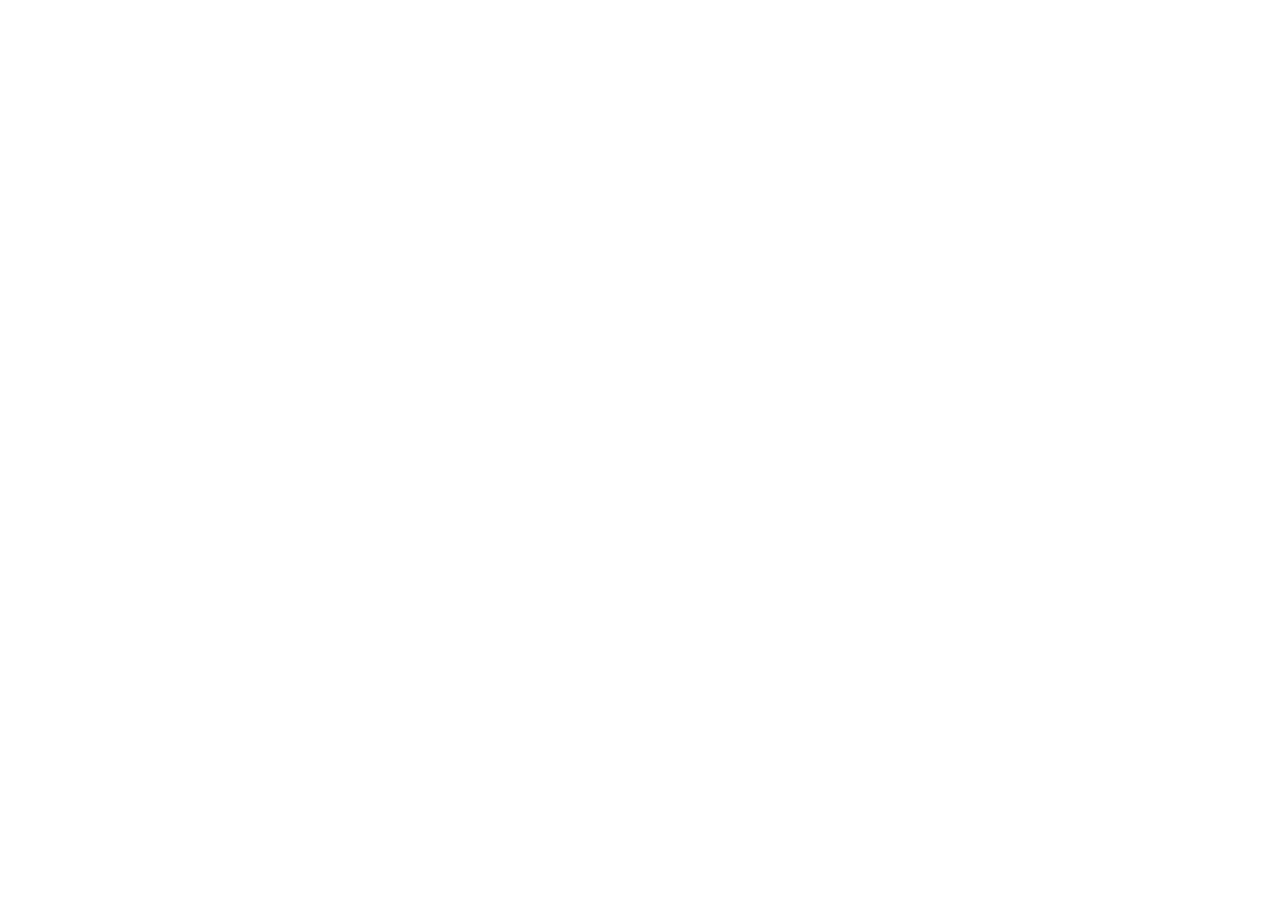
==== rock-paper-scissors.html @ a97fe933 "added rock paper scissors game" ====
<!DOCTYPE html>
<html lang="en">
<head>
    <meta charset="UTF-8">
    <meta name="viewport" content="width=<device-width>, initial-scale=1.0">
    <title>Document</title>
</head>
<body>
    <script>
        let humanScore = 0
        let computerScore = 0
        let winnerLooserMap = new Map()
        winnerLooserMap.set('rock', 'scissors')
        winnerLooserMap.set('scissors', 'paper')
        winnerLooserMap.set('paper', 'rock')

        let choiceArray = ['rock', 'paper', 'scissors']


        let getRandomInt = (max) => Math.floor(Math.random() * max)
        

        function getComputerChoice(){
            return choiceArray[getRandomInt(2)]
        }

        function getHumanChoice(){
            return prompt("Rock, Paper or Scissors?").toLowerCase()
        }

        function playRound(humanChoice, computerChoice) {
            console.log(`Computer threw ${computerChoice}, Human threw ${humanChoice}`)
            if(winnerLooserMap.get(humanChoice) == computerChoice) {
                humanScore ++;
                console.log("Human Wins")
            }
            else if(winnerLooserMap.get(computerChoice) == humanChoice) {
                computerScore ++;
                console.log("Computer Wins")
            }
            else{
                console.log("No winner")
            }
        }
        
        function playGame(){
            for(let i = 0; i<5; i++ ){
                playRound(getHumanChoice(), getComputerChoice())
            }
            if (humanScore > computerScore){
                console.log(`Human wins overall game, computer score ${computerScore}, human score ${humanScore}`)
            } else{
                console.log(`Computer wins overall game, computer score ${computerScore}, human score ${humanScore}`)
            }

            
        }

        
        playGame()

    </script>
</body>
</html>
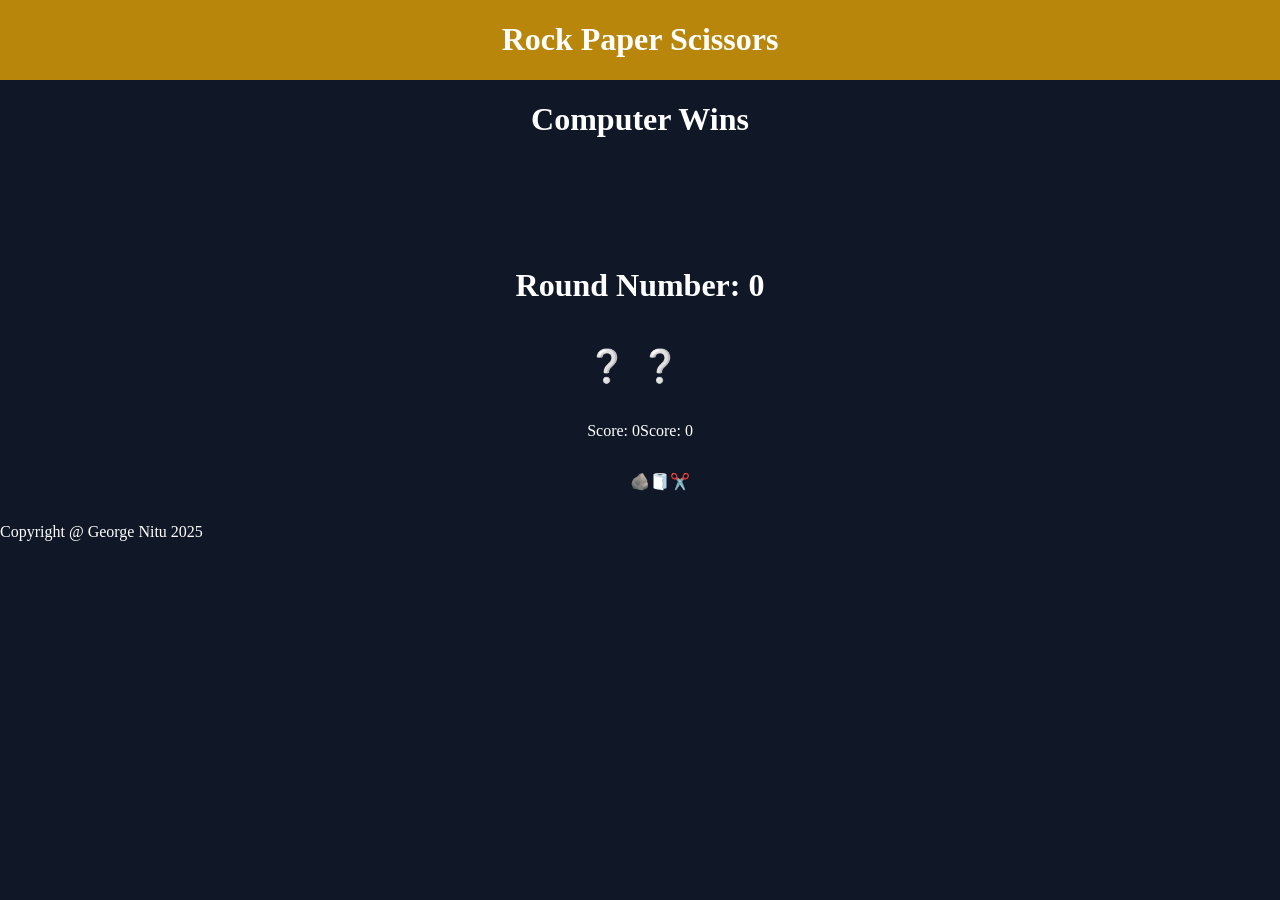
==== commit a09895fa: "commiting changes to check" ====
--- a/rock-paper-scissors.html
+++ b/rock-paper-scissors.html
@@ -1,64 +1,40 @@
 <!DOCTYPE html>
 <html lang="en">
+
 <head>
     <meta charset="UTF-8">
     <meta name="viewport" content="width=<device-width>, initial-scale=1.0">
-    <title>Document</title>
+    <script src="rock-paper-scissors.js" defer></script>
+    <link rel="stylesheet" href="rock-paper-scissors.css">
+    <title>Rock Paper Scissors</title>
 </head>
+
 <body>
-    <script>
-        let humanScore = 0
-        let computerScore = 0
-        let winnerLooserMap = new Map()
-        winnerLooserMap.set('rock', 'scissors')
-        winnerLooserMap.set('scissors', 'paper')
-        winnerLooserMap.set('paper', 'rock')
+    <div class="header">
+        <h1> Rock Paper Scissors</h1>
+    </div>
+    <div class="game-area">
+        <h1 id="winner-text"> Computer Wins<h1>
+        <h1 id="round-number"><h1> Round Number: 0</h1>
+        <div class="output">
+            <div>
+                <h1>❔</h1>
+                <p>Score: 0</p>
+            </div>
+            <div>
+                <h1>❔</h1>
+                <p>Score: 0</p>
+            </div>
+        </div>
+        <ul class="input">
+            <li id="rock">🪨</li>
+            <li id="paper">🧻</li>
+            <li id="scissors">✂️</li>
+        </ul>
+    </div>
+    <div class="footer">
+        <p>Copyright @ George Nitu 2025</p>
+    </div>
+</body>
 
-        let choiceArray = ['rock', 'paper', 'scissors']
-
-
-        let getRandomInt = (max) => Math.floor(Math.random() * max)
-        
-
-        function getComputerChoice(){
-            return choiceArray[getRandomInt(2)]
-        }
-
-        function getHumanChoice(){
-            return prompt("Rock, Paper or Scissors?").toLowerCase()
-        }
-
-        function playRound(humanChoice, computerChoice) {
-            console.log(`Computer threw ${computerChoice}, Human threw ${humanChoice}`)
-            if(winnerLooserMap.get(humanChoice) == computerChoice) {
-                humanScore ++;
-                console.log("Human Wins")
-            }
-            else if(winnerLooserMap.get(computerChoice) == humanChoice) {
-                computerScore ++;
-                console.log("Computer Wins")
-            }
-            else{
-                console.log("No winner")
-            }
-        }
-        
-        function playGame(){
-            for(let i = 0; i<5; i++ ){
-                playRound(getHumanChoice(), getComputerChoice())
-            }
-            if (humanScore > computerScore){
-                console.log(`Human wins overall game, computer score ${computerScore}, human score ${humanScore}`)
-            } else{
-                console.log(`Computer wins overall game, computer score ${computerScore}, human score ${humanScore}`)
-            }
-
-            
-        }
-
-        
-        playGame()
-
-    </script>
-</body>
 </html>
--- a/rock-paper-scissors.css
+++ b/rock-paper-scissors.css
@@ -0,0 +1,36 @@
+body,
+body * {
+    display: flex;
+}
+
+body {
+    background-color: #101828;
+    color: white;
+    flex-direction: column;
+    margin: 0;
+}
+
+.header{
+    background-color: darkgoldenrod;
+    justify-content: center;
+}
+
+.game-area {
+    flex-direction: column;
+    align-items: center;
+    justify-content: space-around;
+    display: flex;
+}
+
+.output {
+    justify-content: space-around;
+    flex:auto;
+}
+
+.output div{
+    flex-direction: column;
+}
+
+ul {
+    list-style: none
+}
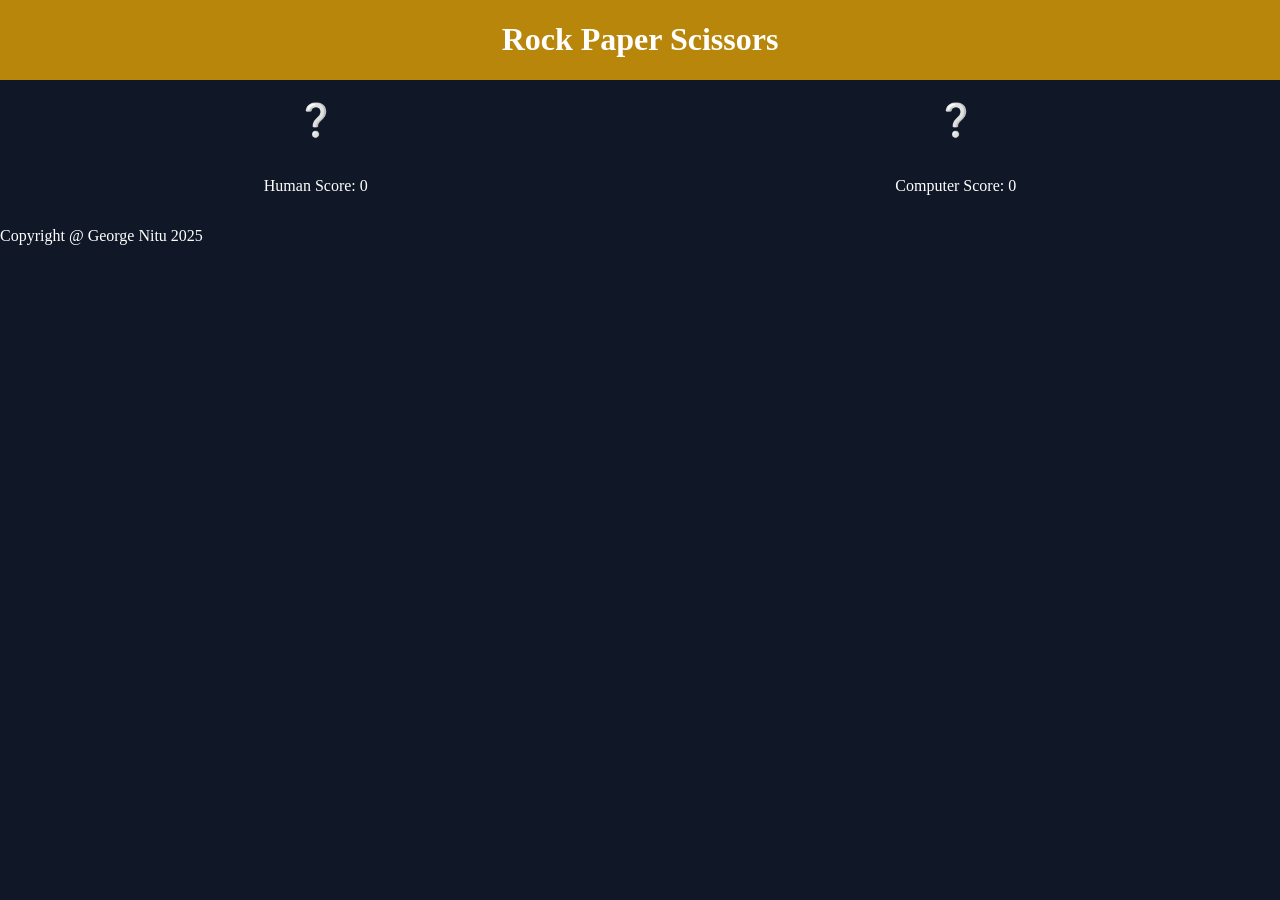
==== commit b940f5ef: "Display are looks ok" ====
--- a/rock-paper-scissors.html
+++ b/rock-paper-scissors.html
@@ -13,25 +13,17 @@
     <div class="header">
         <h1> Rock Paper Scissors</h1>
     </div>
-    <div class="game-area">
-        <h1 id="winner-text"> Computer Wins<h1>
-        <h1 id="round-number"><h1> Round Number: 0</h1>
-        <div class="output">
+    <div class="output">
             <div>
                 <h1>❔</h1>
-                <p>Score: 0</p>
+                <p>Human Score: 0</p>
             </div>
             <div>
                 <h1>❔</h1>
-                <p>Score: 0</p>
+                <p>Computer Score: 0</p>
             </div>
         </div>
-        <ul class="input">
-            <li id="rock">🪨</li>
-            <li id="paper">🧻</li>
-            <li id="scissors">✂️</li>
-        </ul>
-    </div>
+    <div>
     <div class="footer">
         <p>Copyright @ George Nitu 2025</p>
     </div>
--- a/rock-paper-scissors.css
+++ b/rock-paper-scissors.css
@@ -15,22 +15,12 @@
     justify-content: center;
 }
 
-.game-area {
-    flex-direction: column;
-    align-items: center;
+.output {
+    justify-content: center;
     justify-content: space-around;
-    display: flex;
-}
-
-.output {
-    justify-content: space-around;
-    flex:auto;
 }
 
 .output div{
     flex-direction: column;
-}
-
-ul {
-    list-style: none
+    align-items: center;
 }
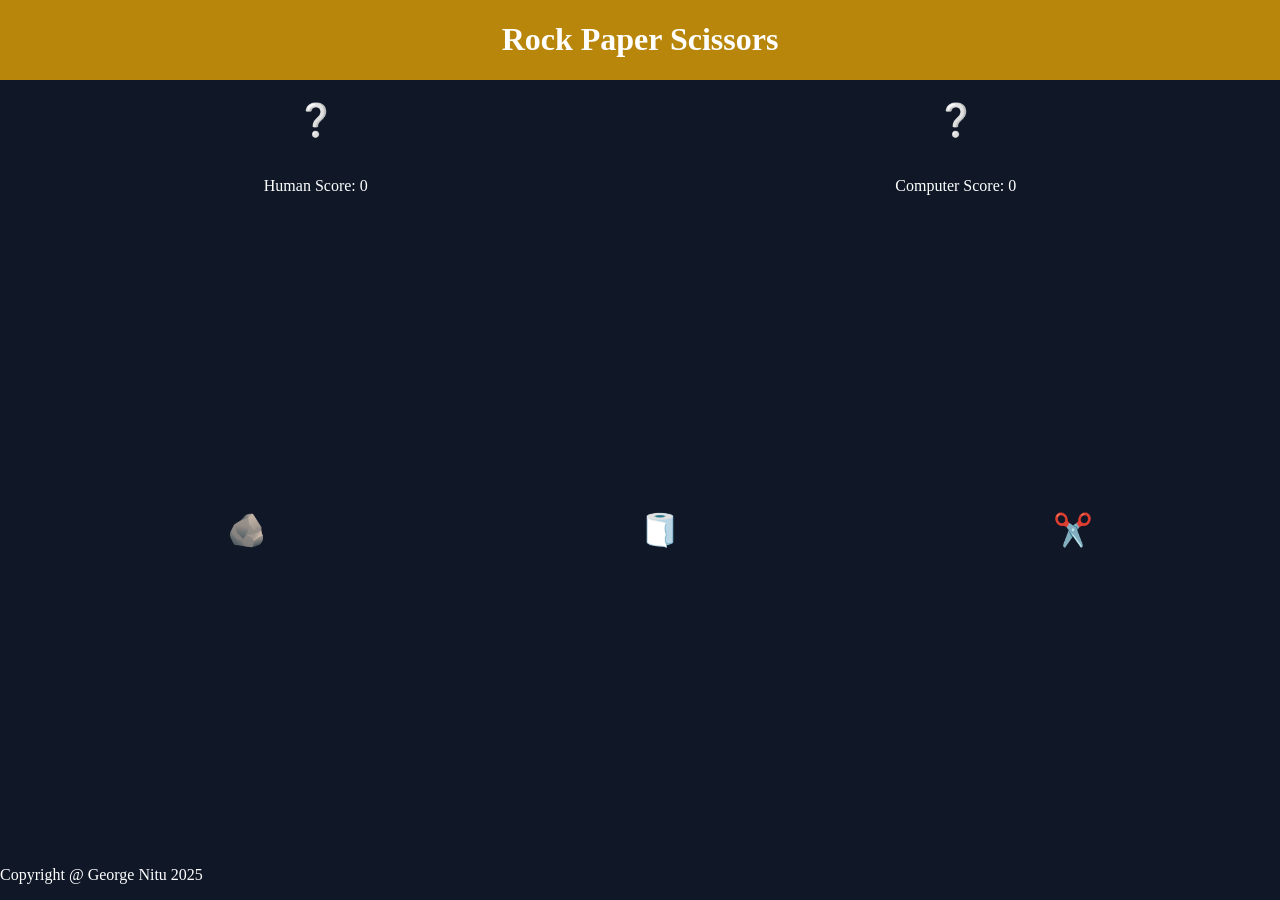
==== commit bc299a6a: "make height of body asme as viewport" ====
--- a/rock-paper-scissors.html
+++ b/rock-paper-scissors.html
@@ -14,16 +14,20 @@
         <h1> Rock Paper Scissors</h1>
     </div>
     <div class="output">
-            <div>
-                <h1>❔</h1>
-                <p>Human Score: 0</p>
-            </div>
-            <div>
-                <h1>❔</h1>
-                <p>Computer Score: 0</p>
-            </div>
+        <div>
+            <h1>❔</h1>
+            <p>Human Score: 0</p>
         </div>
-    <div>
+        <div>
+            <h1>❔</h1>
+            <p>Computer Score: 0</p>
+        </div>
+    </div>
+    <ul class="input">
+        <li id="rock">🪨</li>
+        <li id="paper">🧻</li>
+        <li id="scissors">✂️</li>
+    </ul>
     <div class="footer">
         <p>Copyright @ George Nitu 2025</p>
     </div>
--- a/rock-paper-scissors.css
+++ b/rock-paper-scissors.css
@@ -8,6 +8,8 @@
     color: white;
     flex-direction: column;
     margin: 0;
+    flex-grow: 1;
+    height: 100vh;
 }
 
 .header{
@@ -23,4 +25,14 @@
 .output div{
     flex-direction: column;
     align-items: center;
+}
+
+.input {
+    justify-content: space-around;
+    font-size: xx-large;
+}
+
+.input,
+.output {
+    flex: auto;
 }
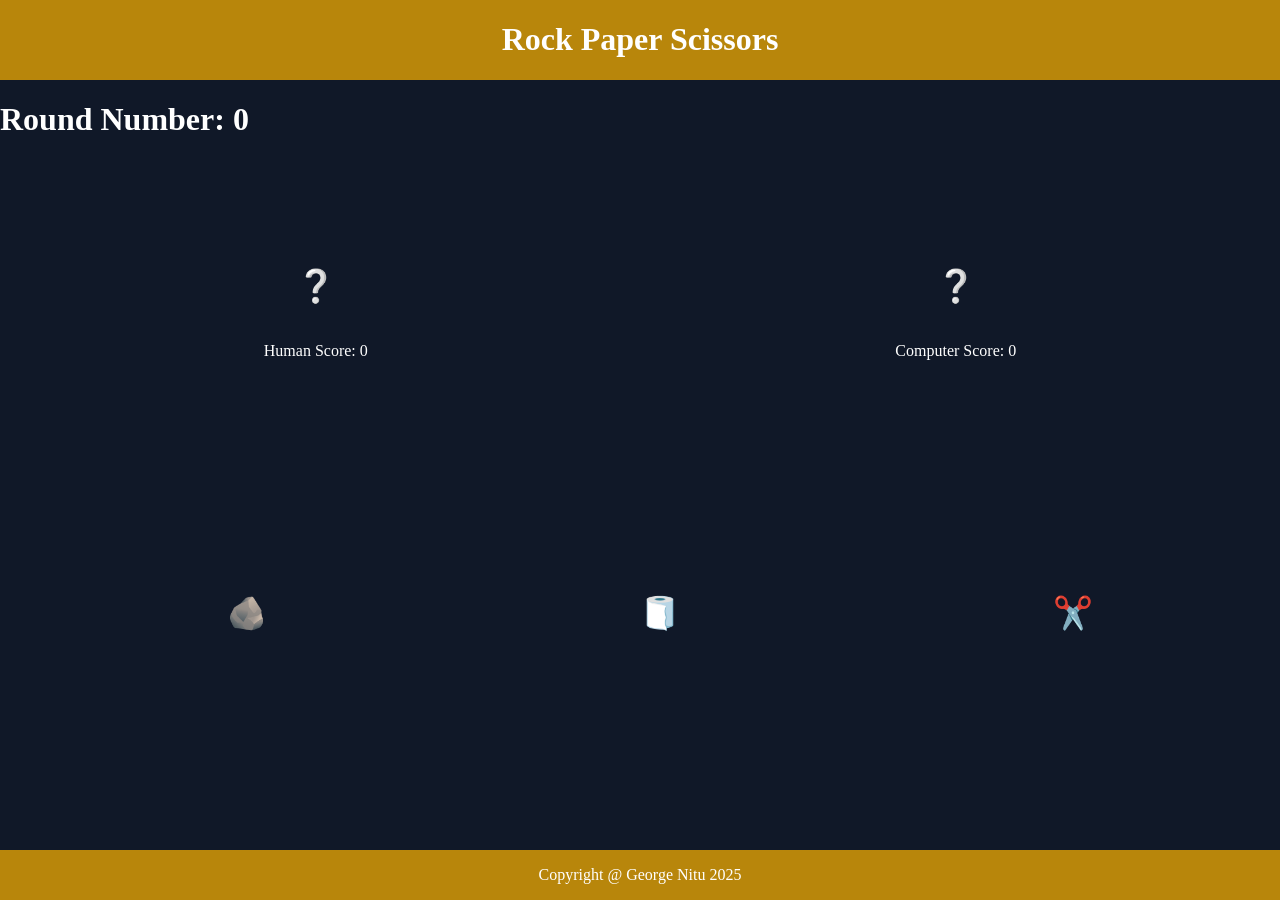
==== commit 2694dc5c: "Working game" ====
--- a/rock-paper-scissors.html
+++ b/rock-paper-scissors.html
@@ -13,12 +13,15 @@
     <div class="header">
         <h1> Rock Paper Scissors</h1>
     </div>
+    <h1 id="round-number">Round Number: 0<h1></h1>
+    <h1 id="winner"></h1>
     <div class="output">
-        <div>
+
+        <div id="human">
             <h1>❔</h1>
             <p>Human Score: 0</p>
         </div>
-        <div>
+        <div id="computer"> 
             <h1>❔</h1>
             <p>Computer Score: 0</p>
         </div>
--- a/rock-paper-scissors.css
+++ b/rock-paper-scissors.css
@@ -7,12 +7,15 @@
     background-color: #101828;
     color: white;
     flex-direction: column;
+    
     margin: 0;
     flex-grow: 1;
     height: 100vh;
 }
 
-.header{
+.header,
+.footer
+{
     background-color: darkgoldenrod;
     justify-content: center;
 }
